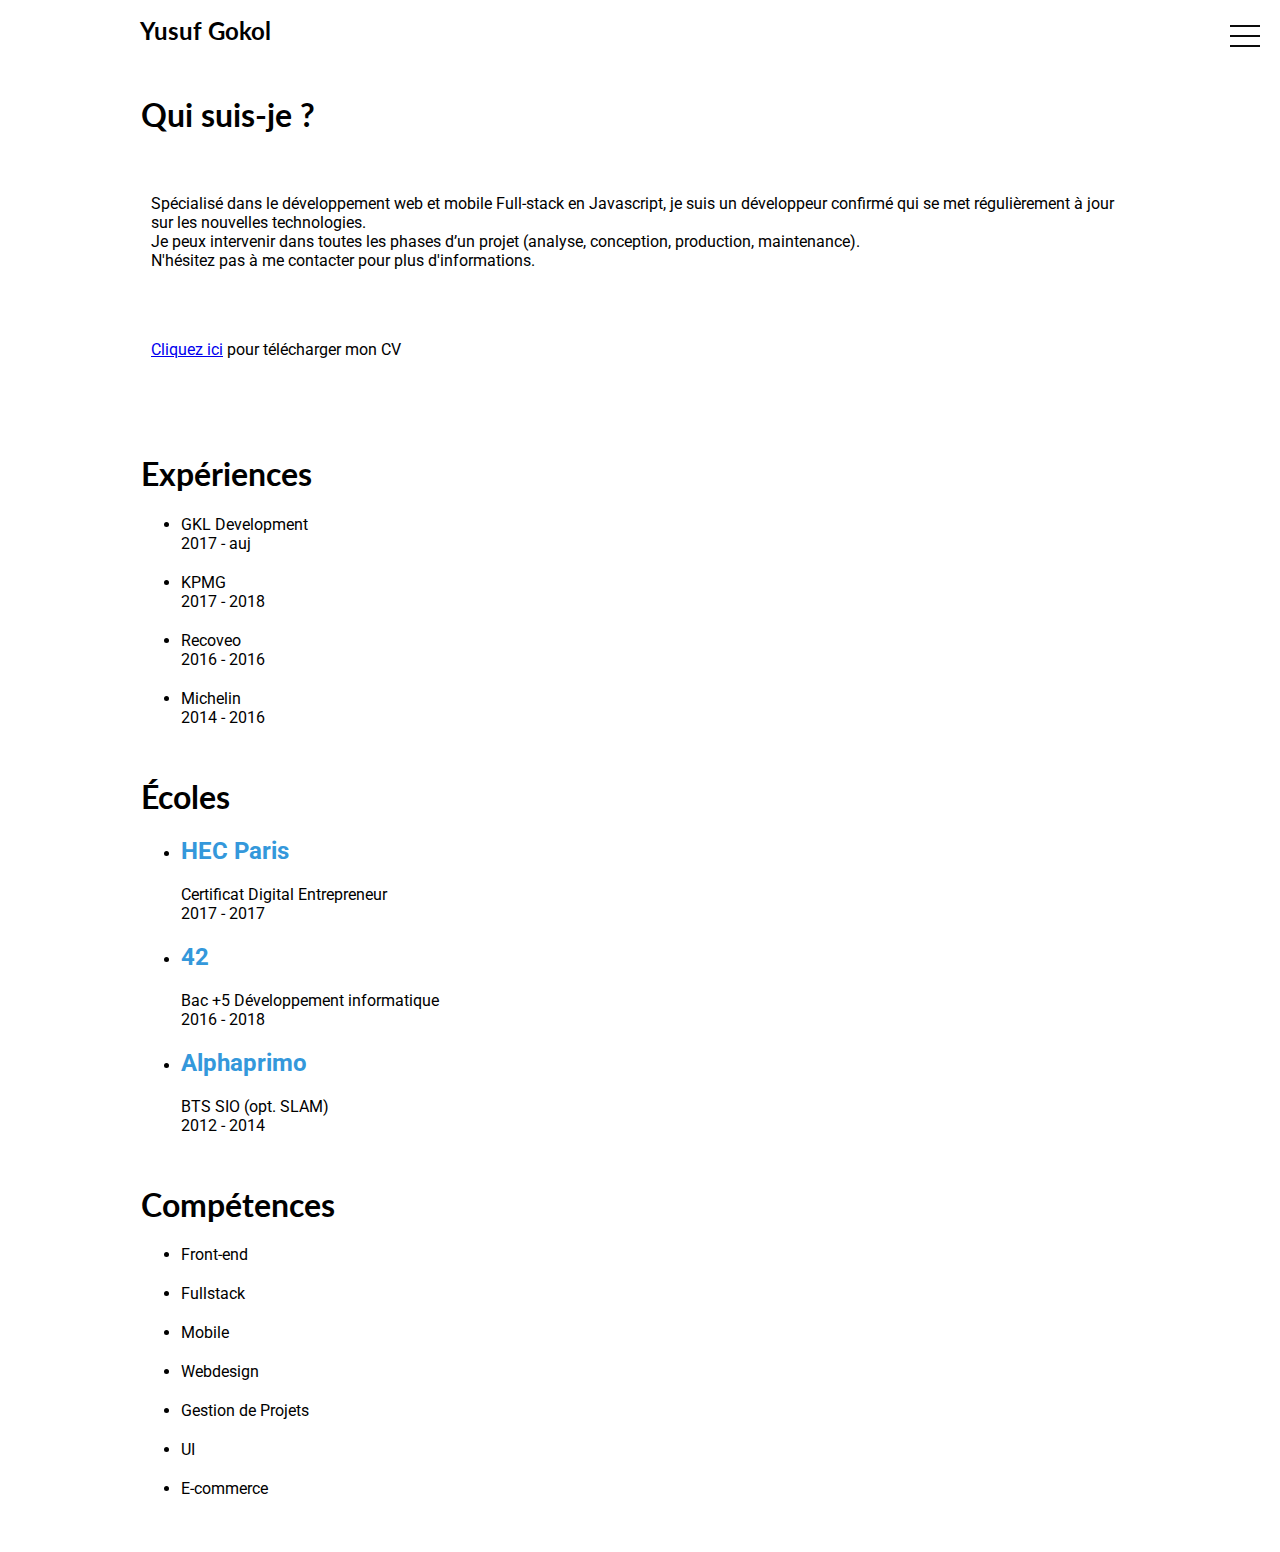
==== html/ab.html @ 15f386ae "maj graphique" ====
<!DOCTYPE html>
<html lang="en">
<head>
    <meta charset="UTF-8">
    <meta name="viewport" content="width=device-width, initial-scale=1">
    <meta http-equiv="X-UA-Compatible" content="ie=edge">
    <link rel="stylesheet" href="https://cdnjs.cloudflare.com/ajax/libs/bulma/0.7.1/css/bulma.min.css">
    <link rel="stylesheet" type="text/css" href="https://cdnjs.cloudflare.com/ajax/libs/slick-carousel/1.9.0/slick.css"/>
    <link rel="stylesheet" type="text/css" href="https://cdnjs.cloudflare.com/ajax/libs/slick-carousel/1.9.0/slick-theme.css"/>
    <link rel="stylesheet" href="https://use.fontawesome.com/releases/v5.1.0/css/all.css" integrity="sha384-lKuwvrZot6UHsBSfcMvOkWwlCMgc0TaWr+30HWe3a4ltaBwTZhyTEggF5tJv8tbt" crossorigin="anonymous">
    <link href="https://unpkg.com/aos@2.3.1/dist/aos.css" rel="stylesheet">
    <link rel="stylesheet" href="../css/animate.css">
    <link rel="stylesheet" href="../css/style.css">
    <script async src="https://www.googletagmanager.com/gtag/js?id=UA-114414902-1"></script>
    <script>
        window.dataLayer = window.dataLayer || [];
        function gtag(){dataLayer.push(arguments);}
        gtag('js', new Date());
        gtag('About', 'UA-114414902-1');
    </script>
    <title>Yusuf Gokol - Freelance fullstack web et mobile sur Lyon et Paris</title>
</head>
<body>
    <label>
        <input type="checkbox"></input>
        <span class="menu">
            <span class="hamburger"></span>
        </span>
        
        <ul>
            <li><a href="../index.html">Portfolio</a></li>
            <li><a href="about.html">A propos</a></li>
            <li><a href="contact.html">Contact</a></li>
        </ul>
    </label>
    <div class="mtile">
        <h1>Yusuf Gokol</h1>
        
        <div class="columns">
            <div class="column">
                <h1>Qui suis-je ?</h1>
                <p>Spécialisé dans le développement web et mobile Full-stack en Javascript, je suis un développeur confirmé qui se met régulièrement à jour sur les nouvelles technologies. 
                    <br>
                    Je peux intervenir dans toutes les phases d’un projet (analyse, conception, production, maintenance).
                    <br>
                    N'hésitez pas à me contacter pour plus d'informations.</p>
                    <p><a href="../img/CV.pdf">Cliquez ici</a> pour télécharger mon CV</p>
                </div>
            </div>
            <div class="columns">
                <div class="is-12 is-vertical is-vcentered">
                    <img src="../img/flat_apple_devices_mockup_by_michal_jakobsze.png" alt="">    
                </div>
            </div>
            
            <div class="columns">
                <div class="column">
                    <h1>Expériences</h1>
                    <ul>
                        <li class="li-skills">GKL Development <br> <span>2017 - auj</span></li>
                        <li class="li-skills">KPMG <br> <span>2017 - 2018</span></li>
                        <li class="li-skills">Recoveo <br> <span>2016 - 2016</span></li>
                        <li class="li-skills">Michelin <br> <span>2014 - 2016</span></li>
                    </ul>
                </div>
                
                <div class="column">
                    <h1>Écoles</h1>
                    <ul>
                        <li class="li-skills"><h2 class="school">HEC Paris</h2><span>Certificat Digital Entrepreneur</span><br> <span>2017 - 2017</span></li>
                        <li class="li-skills"><h2 class="school">42</h2><span>Bac +5 Développement informatique</span><br> <span>2016 - 2018</span></li>
                        <li class="li-skills"><h2 class="school">Alphaprimo</h2><span>BTS SIO (opt. SLAM)</span> <br><span>2012 - 2014</span></li>
                    </ul>
                </div>
                <div class="column">
                    <h1>Compétences</h1>
                    <ul>
                        <li class="li-skills">Front-end</li>
                        <li class="li-skills">Fullstack</li>
                        <li class="li-skills">Mobile</li>
                        <li class="li-skills">Webdesign</li>
                        <li class="li-skills">Gestion de Projets</li>
                        <li class="li-skills">UI</li>
                        <li class="li-skills">E-commerce</li>
                        
                    </ul>
                </div>
            </div>
        </div>
        <br>
        <br>
    </body>
    <script type="text/javascript" src="https://unpkg.com/aos@2.3.1/dist/aos.js"></script>
    <script src="https://rawgit.com/matmartinez/fatpixels/master/fatpixels.min.js"></script>
    </html>
---- css/style.css ----
@import url('https://fonts.googleapis.com/css?family=Lato:700');
@import url('https://fonts.googleapis.com/css?family=Roboto:400,700');
body{
    font-family: 'Roboto', sans-serif;
    padding: 30px;
    
}

body, html {
    margin: 0px;
    padding: 0px;
}

h1 {
    font-family: 'Lato', sans-serif;
}
.column h1{
    
    font-size: 2rem;
    color: black;
    margin-top: 50px;
    /* margin-left: 30px; */
}

.column p {
    margin-top: 50px;
    /* margin-left: 30px; */
}
.column {
    margin-right: 1px;
    margin-left: 1px;
    margin-top: 10px;                                                      
}
.column img {
    width: auto;
}


.tile > p {
    font-size: 1rem;
    color: black;
    z-index: 10;
}
.card-title {
    margin-left: 15px;
}
.tile {
    padding: 0;
    border-radius: 0px;
    transition: all 0.3s;
    border: solid transparent 0px;
    
}

.form {
    border-radius: 0px;
    margin-top: 100px;
    margin-bottom: 50px;
    padding: 30px;
    box-shadow: 0 14px 28px rgba(0,0,0,0.25), 0 10px 10px rgba(0,0,0,0.22) !important;

}

/* .tile .is-child, .form{
    box-shadow: 0 14px 28px rgba(0,0,0,0.25), 0 10px 10px rgba(0,0,0,0.22) !important;
} */


.slick-slide {
    outline: none !important;
}
.slick123{
    height: auto;
    width: auto;
}

.contact {
    width: 100%;
    font-size: 1.7rem;
    border: none;
    border-radius: 0px;
    border-bottom: solid 2px black;
    margin-top: 10px;
    margin-bottom: 70px;
}
.ctextarea {
    border: solid 2px black;
    height: 200px;
}

.cbtn {
    font-size: 1.7rem;
    width: 100%;
    height: 50px;
    color: white;
    background-color: #2ecc71;
    border-radius: 0px;
}

input:focus, textarea:focus{
    outline:none !important;
    border-bottom: solid #2ecc71 2px;
}
textarea:focus {
    border: solid #2ecc71 2px;
}
*, *:before, *:after {
    box-sizing: border-box;
}
textarea {
    box-sizing: border-box;
}

label .menu {
    position: absolute;
    right: -100px;
    top: -100px;
    z-index: 100;
    width: 200px;
    height: 200px;
    background: #fff;
    border-radius: 50% 50% 50% 50%;
    transition: 0.5s ease-in-out;
    box-shadow: 0 0 0 0 #fff, 0 0 0 0 #fff;
    cursor: pointer;
    opacity: 0.95;
}
label .hamburger {
    position: absolute;
    top: 135px;
    left: 50px;
    width: 30px;
    height: 2px;
    background: #000;
    display: block;
    transform-origin: center;
    transition: 0.5s ease-in-out;
}
label .hamburger:after, label .hamburger:before {
    transition: 0.5s ease-in-out;
    content: "";
    position: absolute;
    display: block;
    width: 100%;
    height: 100%;
    background: #000;
}
label .hamburger:before {
    top: -10px;
}
label .hamburger:after {
    bottom: -10px;
}
label input {
    display: none;
}
label input:checked + .menu {
    box-shadow: 0 0 0 100vw #fff, 0 0 0 100vh #fff;
    border-radius: 0;
}
label input:checked + .menu .hamburger {
    transform: rotate(45deg);
}
label input:checked + .menu .hamburger:after {
    transform: rotate(90deg);
    bottom: 0;
}
label input:checked + .menu .hamburger:before {
    transform: rotate(90deg);
    top: 0;
}
label input:checked + .menu + ul {
    opacity: 1;
    display: block;
}
label ul {
    z-index: 200;
    position: absolute;
    top: 50%;
    left: 50%;
    transform: translate(-50%, -50%);
    opacity: 0;
    display: none;
    transition: 0.25s 0s ease-in-out;
}
label a {
    font-size: 1.8rem;
    margin-bottom: 1em;
    display: block;
    color: #000;
    text-decoration: none;
}

label a:hover {
    text-decoration: line-through;
}

.mtile {
    margin: auto;
    max-width: 1000px;
}

.mtile > h1 {
    font-size: 1.5rem;
}
.card-1 {
    margin-top: 20px;
    border-radius: 5px;
    height: 100px;
    box-shadow: 0 1px 3px rgba(0,0,0,0.12), 0 1px 2px rgba(0,0,0,0.24);
    transition: all 0.3s cubic-bezier(.25,.8,.25,1);
}

.card-1:hover {
    box-shadow: 0 14px 28px rgba(0,0,0,0.25), 0 10px 10px rgba(0,0,0,0.22);
}

.under {
    z-index: -1;
}

.card-1 h3 {
    float: right;
}

.card-1 img {
    float: left;
    margin-left: 25px;
}

h3 {
    margin: 30px;
}

.mheader {
    background-image: url('../img/flat_apple_devices_mockup_by_michal_jakobsze.png');
    background-repeat: no-repeat;
    background-size: cover;
}

.li-skills {
    margin-top: 20px;
}

.social {
    margin-top: 100px;
}

i {
    margin-right: 50px;
}

.school {
    color: #3498db;
}

div {
    position: relative;
}

._fab {
    
    width: 50px;
    height: 50px;
    background-color: white;
    border-radius: 50%;
    
    transition: all 0.1s ease-in-out;
    
    font-size: 35px;
    text-align: center;
    line-height: 50px;
    
    position: absolute;
    top: 5px;
    right: 5px;
    z-index: 90;
    
    -webkit-box-shadow: 0 1px 3px rgba(0, 0, 0, 0.12), 0 1px 2px rgba(0, 0, 0, 0.24);
    -moz-box-shadow: 0 1px 3px rgba(0, 0, 0, 0.12), 0 1px 2px rgba(0, 0, 0, 0.24);
    -ms-box-shadow: 0 1px 3px rgba(0, 0, 0, 0.12), 0 1px 2px rgba(0, 0, 0, 0.24);
    -o-box-shadow: 0 1px 3px rgba(0, 0, 0, 0.12), 0 1px 2px rgba(0, 0, 0, 0.24);
    box-shadow: 0 1px 3px rgba(0, 0, 0, 0.12), 0 1px 2px rgba(0, 0, 0, 0.24);
    -webkit-transition: all 0.25s ease-in-out;
    -moz-transition: all 0.25s ease-in-out;
    -ms-transition: all 0.25s ease-in-out;
    -o-transition: all 0.25s ease-in-out;
    transition: all 0.25s ease-in-out;
    
}

._fab:hover {
    -webkit-box-shadow: 0 10px 20px rgba(0, 0, 0, 0.19), 0 6px 6px rgba(0, 0, 0, 0.23);
    -moz-box-shadow: 0 10px 20px rgba(0, 0, 0, 0.19), 0 6px 6px rgba(0, 0, 0, 0.23);
    -ms-box-shadow: 0 10px 20px rgba(0, 0, 0, 0.19), 0 6px 6px rgba(0, 0, 0, 0.23);
    -o-box-shadow: 0 10px 20px rgba(0, 0, 0, 0.19), 0 6px 6px rgba(0, 0, 0, 0.23);
    box-shadow: 0 10px 20px rgba(0, 0, 0, 0.19), 0 6px 6px rgba(0, 0, 0, 0.23);
}

.tile > ._dbg > .description{
    visibility: hidden;
}
._dbg {
    position: absolute;
    z-index: 2;
    -webkit-transition: -webkit-transform 1s ease; 
    -moz-transition: -moz-transform 1s ease;
    -o-transition: -o-transform 1s ease;
    height: 100%;
    width: 100%;
    transform-origin: center;
    
    transform: translateX(-100%);
    transition: all 0.75s ease-in-out;
    
}

/* .fill .slick123 {
    display: none;
    transition: all 0.25s ease-in-out;
    
} */
._fill {
    transform: rotate(135deg);
}
._dbg {
    border-radius: 20px;
}
.fill > ._dbg > .description {
    visibility: visible;
    z-index: 2;
    transition: all 0.5s ease-in-out;
    height: 100%;
}
.description {
    font-size: 1rem;
}

.fill > ._dbg {
    visibility: visible;
    transform: translateX(0%);
    /* transition: all 2s ease-in-out; */
}
.fill {
    transition: box-shadow 2s ease-in;
    box-shadow: 0 14px 28px rgba(0,0,0,0.25), 0 10px 10px rgba(0,0,0,0.22);
}
.tile .is-child {
    overflow: hidden;
    transition: all 2s ease-in;
    border-radius: 20px;
    transition: all 0.3s cubic-bezier(.25,.8,.25,1);
}
.card_header {
    margin-top: -10px;
    height: 50%;
    width: 100%;
    /*#f9e900*/
}
.lang {
    font-size: 10px;
}
li > .tag {
    margin-right: 5px;
}
li > .frontend {
    color: white;
    background-color: #2980b9;
}
li > .backend {
    color: white;
    background-color: #27ae60;
}
li > .envnmt {
    color: white;
    background-color: #8e44ad;
}
li > .design {
    color: white;
    background-color: #ff9f43;
}
._cardtitle {
    text-align: center;
    margin-top: -10px !important;
    width: 100%;
    padding-bottom: 15px;
    padding-top: 10px;
}

.taglist {
    margin-top: 10px;
    margin-left: 10px;
}
.column > p {
    padding: 10px;
}
.proj-link {
    float: left;
    margin-left: 10px;
    font-size: 1.5rem;
    color: #c8d6e5;
}
.proj-link :hover {
    color: #48dbfb;
}
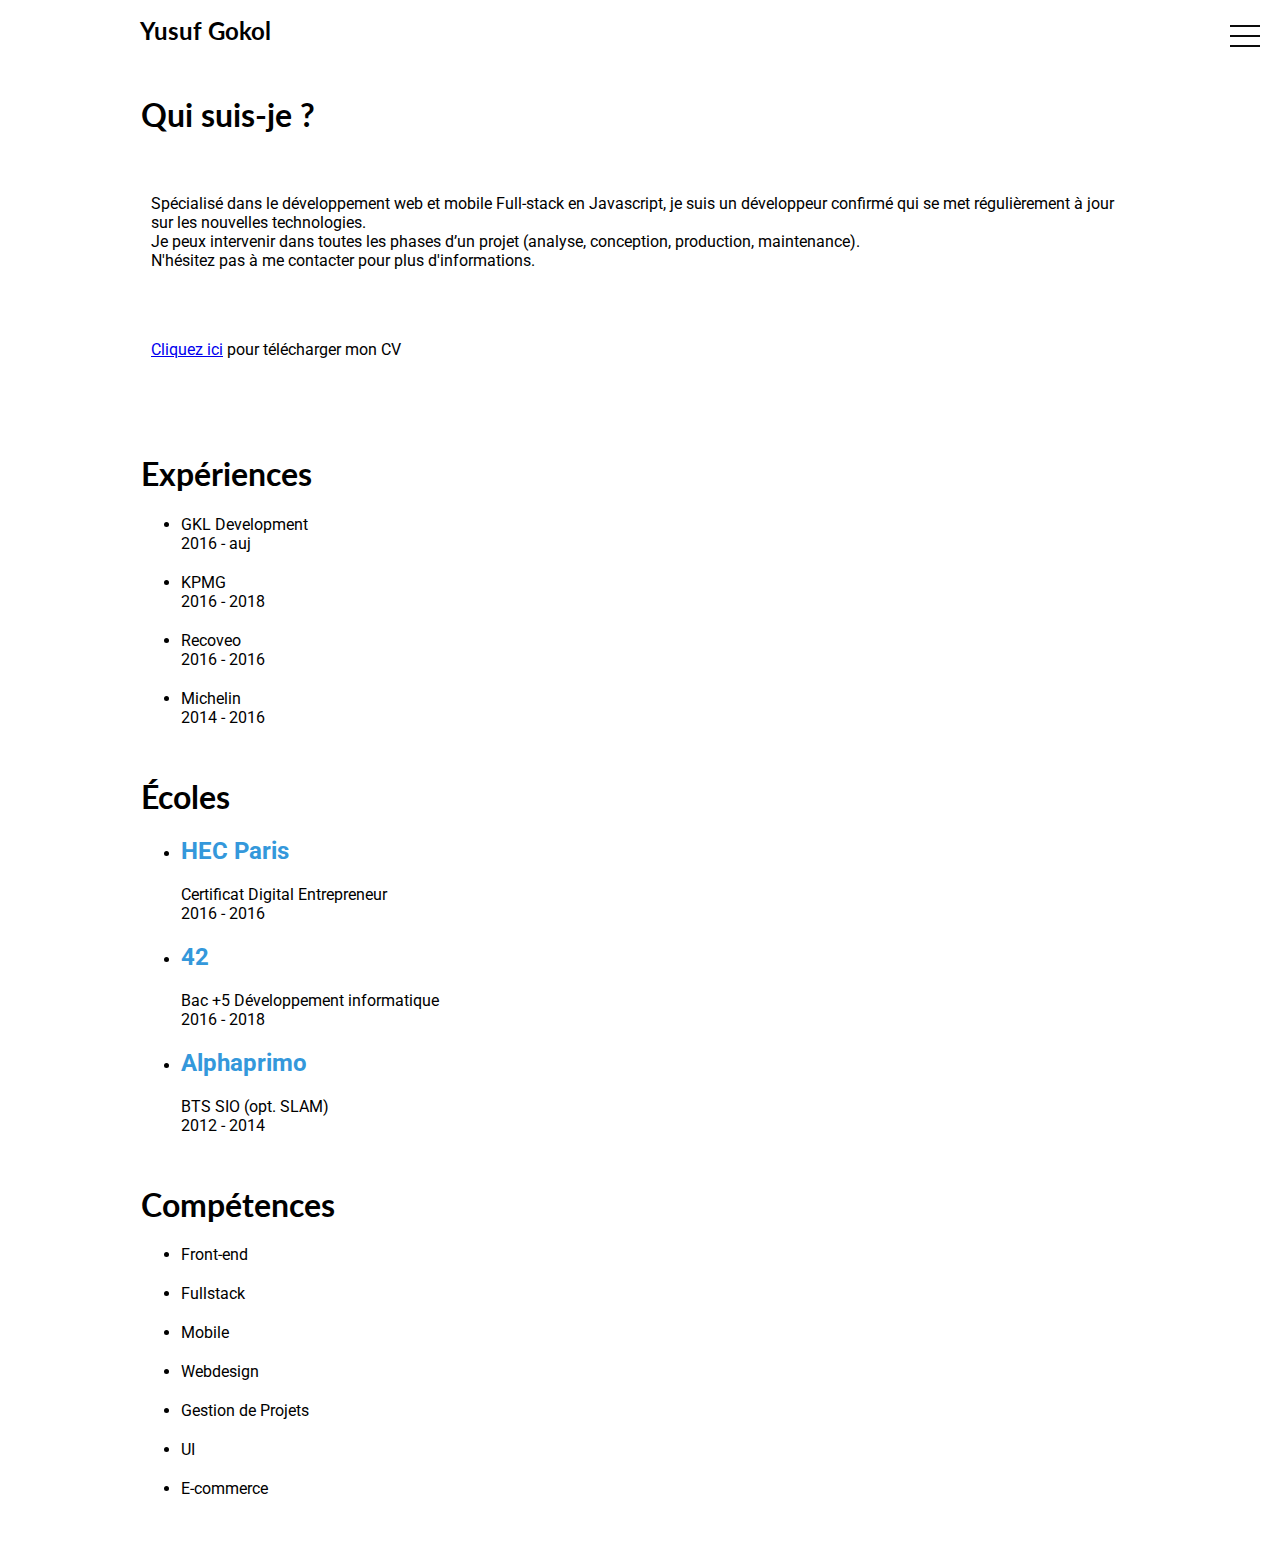
==== commit df12c6c2: "maj" ====
--- a/html/ab.html
+++ b/html/ab.html
@@ -57,8 +57,8 @@
                 <div class="column">
                     <h1>Expériences</h1>
                     <ul>
-                        <li class="li-skills">GKL Development <br> <span>2017 - auj</span></li>
-                        <li class="li-skills">KPMG <br> <span>2017 - 2018</span></li>
+                        <li class="li-skills">GKL Development <br> <span>2016 - auj</span></li>
+                        <li class="li-skills">KPMG <br> <span>2016 - 2018</span></li>
                         <li class="li-skills">Recoveo <br> <span>2016 - 2016</span></li>
                         <li class="li-skills">Michelin <br> <span>2014 - 2016</span></li>
                     </ul>
@@ -67,7 +67,7 @@
                 <div class="column">
                     <h1>Écoles</h1>
                     <ul>
-                        <li class="li-skills"><h2 class="school">HEC Paris</h2><span>Certificat Digital Entrepreneur</span><br> <span>2017 - 2017</span></li>
+                        <li class="li-skills"><h2 class="school">HEC Paris</h2><span>Certificat Digital Entrepreneur</span><br> <span>2016 - 2016</span></li>
                         <li class="li-skills"><h2 class="school">42</h2><span>Bac +5 Développement informatique</span><br> <span>2016 - 2018</span></li>
                         <li class="li-skills"><h2 class="school">Alphaprimo</h2><span>BTS SIO (opt. SLAM)</span> <br><span>2012 - 2014</span></li>
                     </ul>
